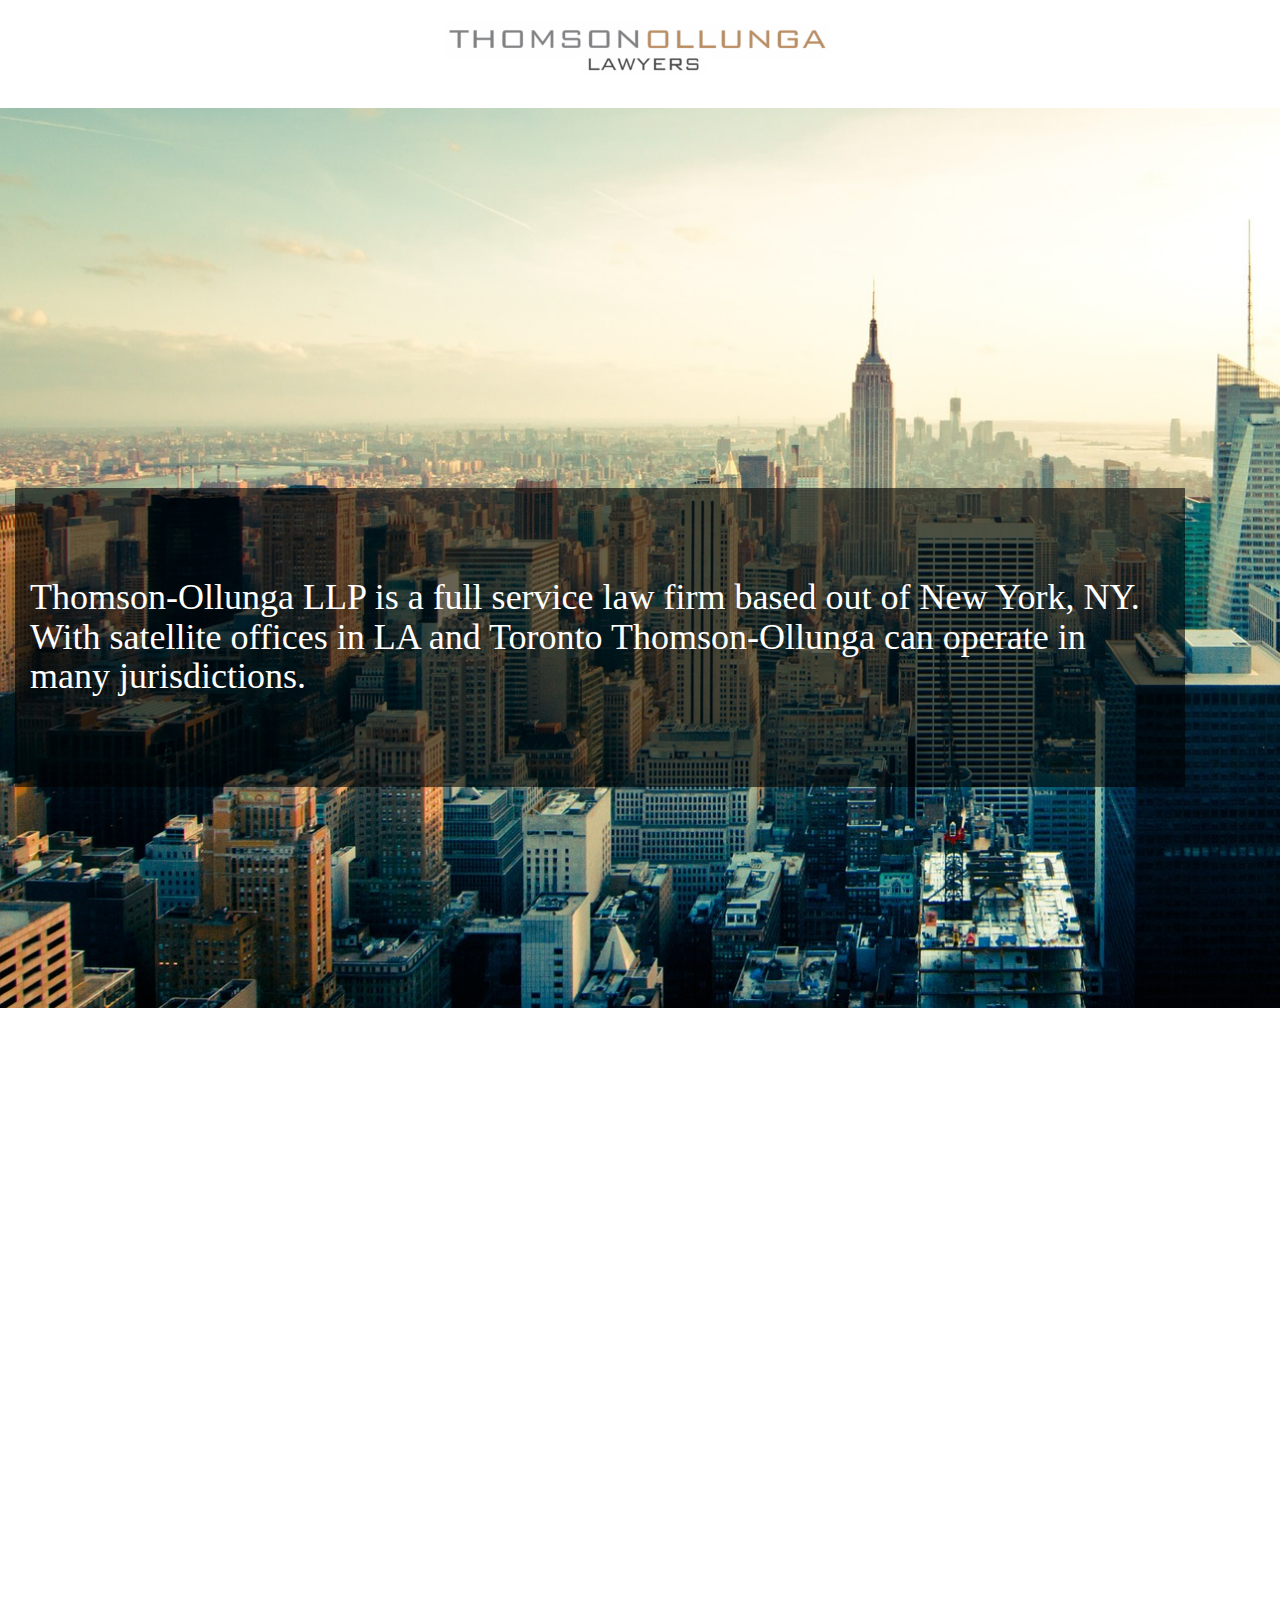
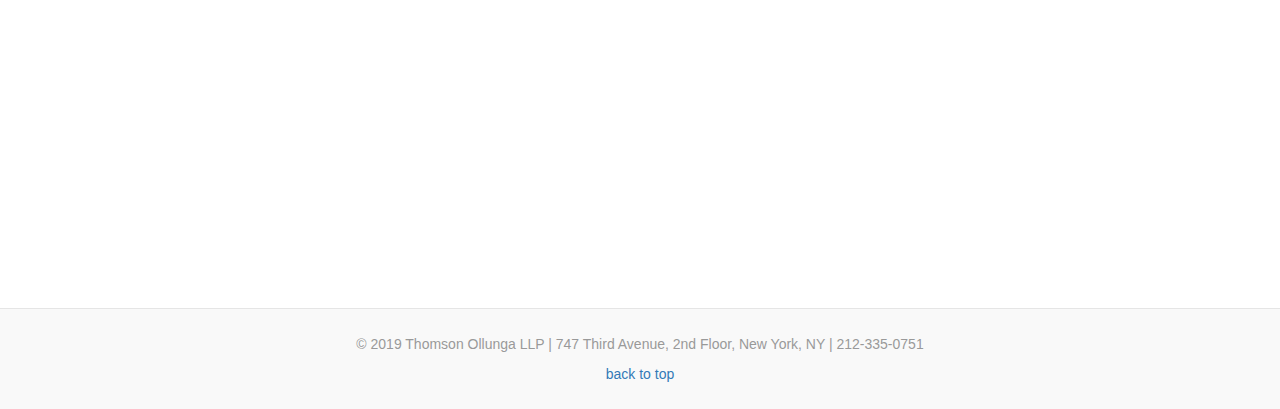
==== index.html @ 890078fc "included elasticlunr now.  search from console works as expected" ====
<!DOCTYPE html>
<html lang="en"><head>
    <meta charset="utf-8">
    <meta name="viewport" content="width=device-width, initial-scale=1, shrink-to-fit=no">
    <meta name="description" content="">
    <meta name="author" content="thomsonollunga llp">
    <title>TO LLP</title>


    <!-- Bootstrap core CSS -->
    <link href="./app/css/bootstrap.css" rel="stylesheet">

    <!-- Custom styles for this template -->
    <link href="./app/css/site.css" rel="stylesheet">
    <link href="./app/css/fixed_navbar.css" rel="stylesheet"> 
  </head>
  <body>
	<nav class="navbar navbar-fixed-top">
		<div class="container-fluid">
		    <div class="nav">
		    </div>
		</div>
        </nav>
    <main class="">
    	<div class="about">
	</div>
	<div class="container contact">
	</div>
    </main>
    <footer class="blog-footer">
	    <p>© 2019 Thomson Ollunga LLP | 747 Third Avenue, 2nd Floor, New York, NY | 212-335-0751</p>
        <p>
          <a href="#">back to top</a>
        </p>
    </footer>
     <script src="https://ajax.googleapis.com/ajax/libs/jquery/3.3.1/jquery.min.js"></script>
     <script src="./app/js/elasticlunr.min.js"></script>
     <script src="./app/js/bootstrap.min.js"></script>
     <script src="./app/js/app.js"></script>

</body>
</html>
---- app/css/site.css ----
.brand {
    position: absolute;
    left: 50%;
    display: block;
    transform: translateX(-50%);
}
.about-section {
	padding: 40vh 15px 10vh 15px;
	margin-right: auto;
	margin-left: 0px;
	margin-bottom: 10vh;
}
.about-section > h1 {
	padding: 10vh 15px 10vh 15px;
	background-color: rgba(0, 0, 0, 0.6);
}
.about {
	/*background-image:url("../images/new-york-city-336475_1920.jpg");*/
	/*background-image:url("../images/manhattan-336708_1920.jpg");*/
	background-image:url("../images/manhattan-407703_1920.jpg");
        background-repeat: no-repeat;
        background-size: cover;
}

.main-class {
	background-image:url("../images/new-york-city-336475_1920.jpg");
	background-repeat: no-repeat;
	background-size: cover;
}
/* stylelint-disable selector-list-comma-newline-after */
.content-with-padding {
  padding-bottom: 2em;
  padding-left:2em;
  padding-right:2em;
  padding-top:2em;
}
.heading-logo {
  height: 7vh;
  margin-top: 2vh;
}
.blog-header {
  line-height: 1;
  border-bottom: 1px solid #e5e5e5;
}

.blog-header-logo {
  font-family: "Playfair Display", Georgia, "Times New Roman", serif;
  font-size: 2.25rem;
}

.blog-header-logo:hover {
  text-decoration: none;
}

h1, h2, h3, h4, h5, h6 {
  font-family: "Playfair Display", Georgia, "Times New Roman", serif;
}

.display-4 {
  font-size: 2.5rem;
}
@media (min-width: 768px) {
  .display-4 {
    font-size: 3rem;
  }
}

.nav-scroller {
  position: relative; 
  z-index: 2;
  height: 2.75rem;
  overflow-y: hidden;
}

.nav-scroller .nav {
  display: -ms-flexbox;
  display: flex;
  -ms-flex-wrap: nowrap;
  flex-wrap: nowrap;
  padding-bottom: 1rem;
  margin-top: -1px;
  overflow-x: auto;
  text-align: center;
  white-space: nowrap;
  -webkit-overflow-scrolling: touch;
}

.nav-scroller .nav-link {
  padding-top: .75rem;
  padding-bottom: .75rem;
  font-size: .875rem;
}

.card-img-right {
  height: 100%;
  border-radius: 0 3px 3px 0;
}

.flex-auto {
  -ms-flex: 0 0 auto;
  flex: 0 0 auto;
}

.h-250 { height: 250px; }
@media (min-width: 768px) {
  .h-md-250 { height: 250px; }
}

/*
 * Blog name and description
 */
.blog-title {
  margin-bottom: 0;
  font-size: 2rem;
  font-weight: 400;
}
.blog-description {
  font-size: 1.1rem;
  color: #999;
}

@media (min-width: 40em) {
  .blog-title {
    font-size: 3.5rem;
  }
}

/* Pagination */
.blog-pagination {
  margin-bottom: 4rem;
}
.blog-pagination > .btn {
  border-radius: 2rem;
}

/*
 * Blog posts
 */
.blog-post {
  margin-bottom: 4rem;
}
.blog-post-title {
  margin-bottom: .25rem;
  font-size: 2.5rem;
}
.blog-post-meta {
  margin-bottom: 1.25rem;
  color: #999;
}

/*
 * Footer
 */
.blog-footer {
  padding: 2.5rem 0;
  color: #999;
  text-align: center;
  background-color: #f9f9f9;
  border-top: .05rem solid #e5e5e5;
}
.blog-footer p:last-child {
  margin-bottom: 0;
}
---- app/css/fixed_navbar.css ----
body {
  padding-top: 12vh;
  color: white;
}
.navbar {
	background-color: white;
	height: 12vh;
	min-height:12vh;
}
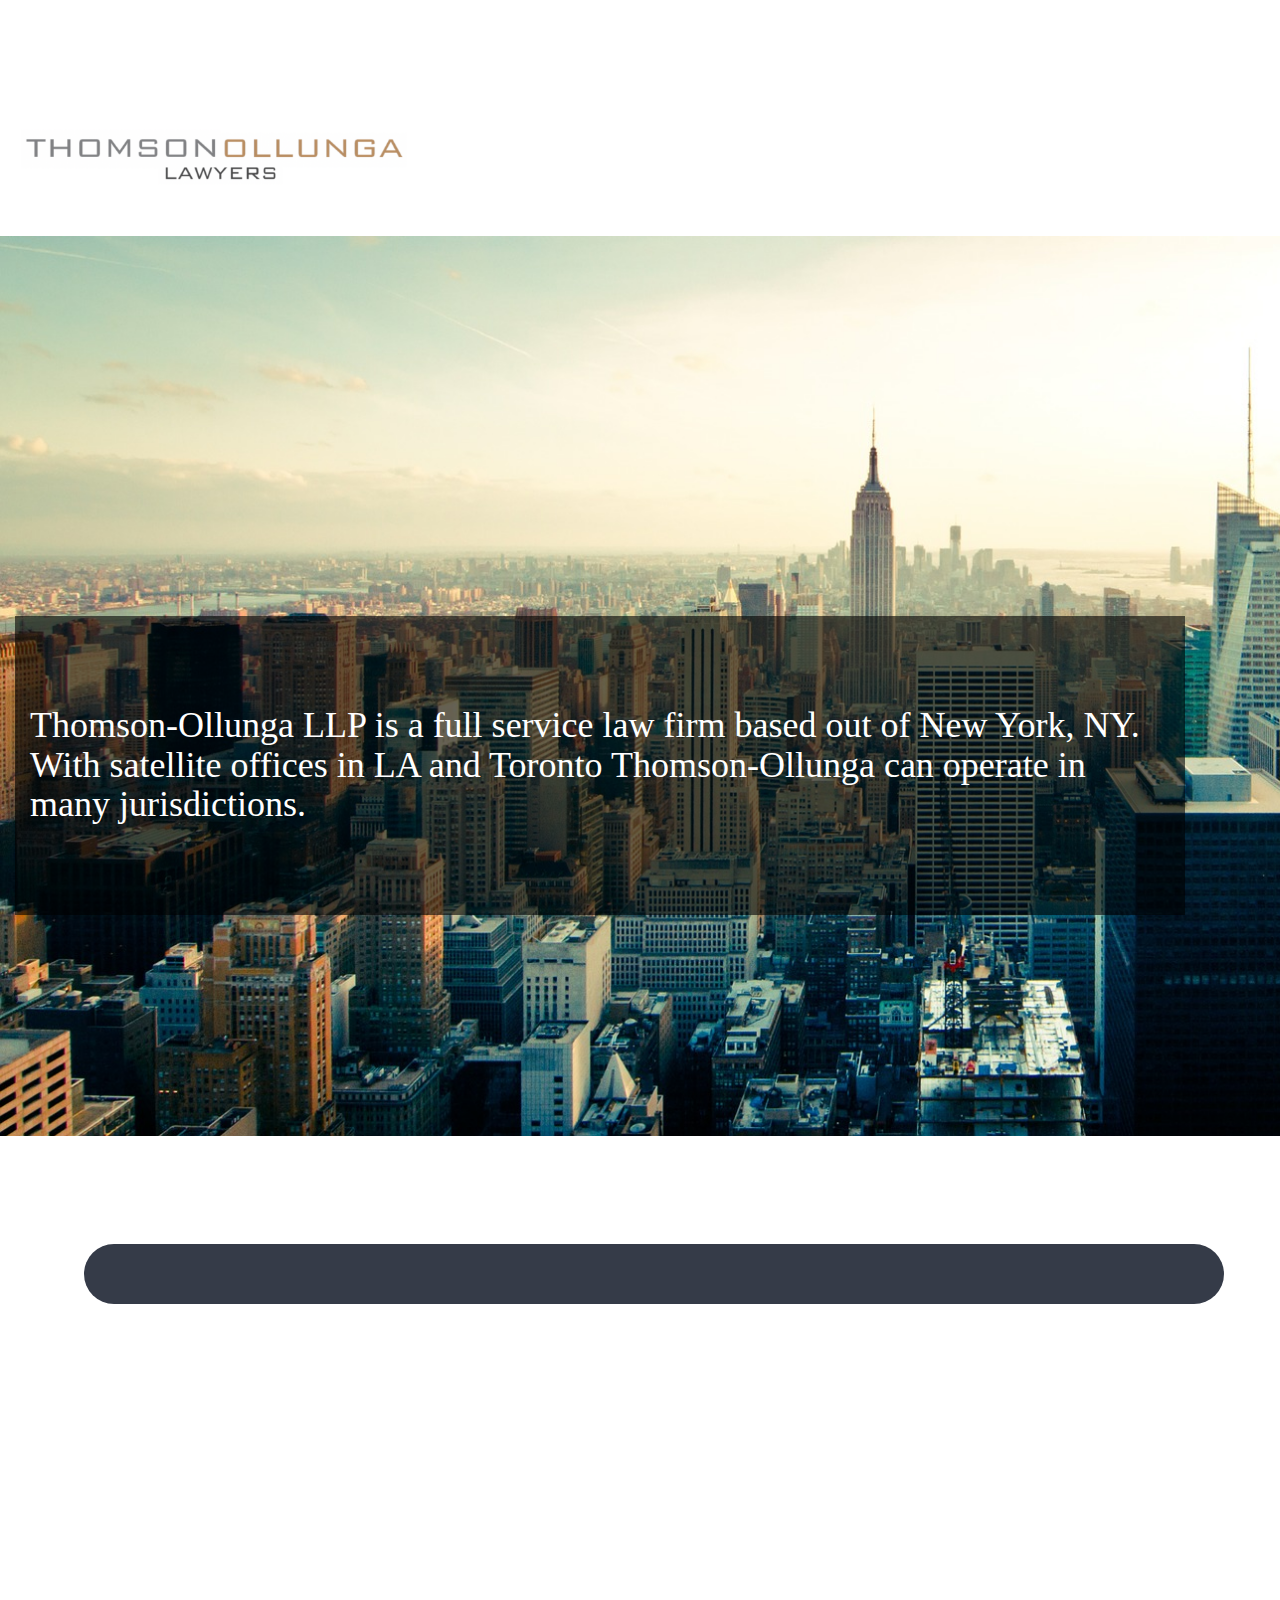
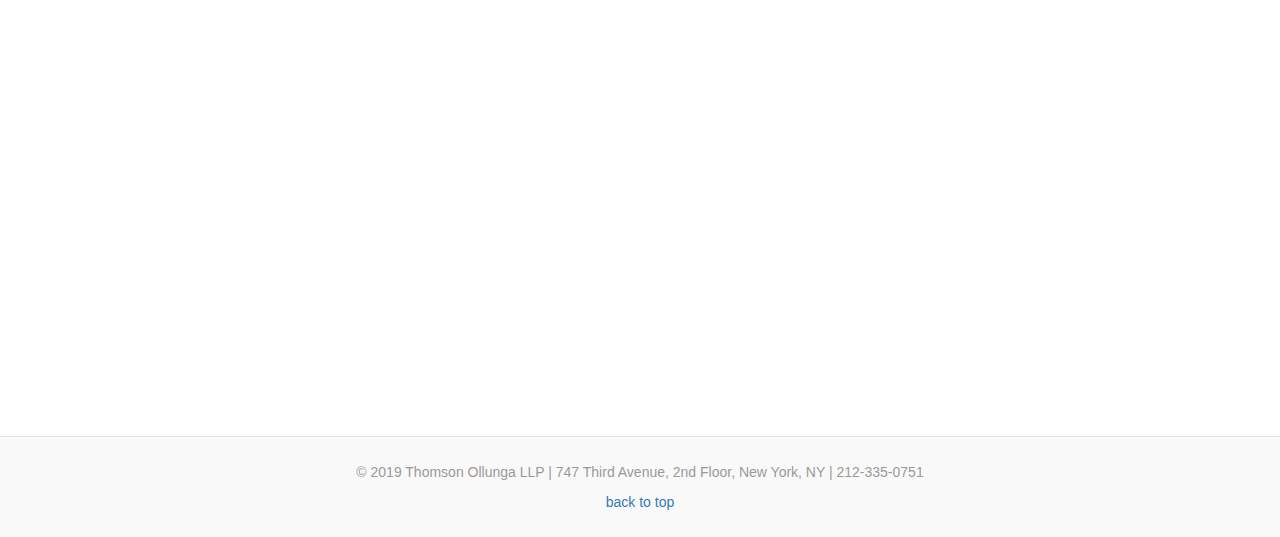
==== commit f821b57e: "with new searchbar and spacing working right on most devices" ====
--- a/index.html
+++ b/index.html
@@ -10,12 +10,16 @@
     <!-- Bootstrap core CSS -->
     <link href="./app/css/bootstrap.css" rel="stylesheet">
 
+    <link rel="stylesheet" href="https://stackpath.bootstrapcdn.com/bootstrap/4.1.3/css/bootstrap.min.css" integrity="sha384-MCw98/SFnGE8fJT3GXwEOngsV7Zt27NXFoaoApmYm81iuXoPkFOJwJ8ERdknLPMO" crossorigin="anonymous">
+    <link rel="stylesheet" href="https://use.fontawesome.com/releases/v5.5.0/css/all.css" integrity="sha384-B4dIYHKNBt8Bc12p+WXckhzcICo0wtJAoU8YZTY5qE0Id1GSseTk6S+L3BlXeVIU" crossorigin="anonymous">
+
     <!-- Custom styles for this template -->
     <link href="./app/css/site.css" rel="stylesheet">
-    <link href="./app/css/fixed_navbar.css" rel="stylesheet"> 
+    <link href="./app/css/fixed_navbar.css" rel="stylesheet">
+    <link href="./app/css/searchbar.css" rel="stylesheet">
   </head>
   <body>
-	<nav class="navbar navbar-fixed-top">
+	<nav class="navbar fixed-top">
 		<div class="container-fluid">
 		    <div class="nav">
 		    </div>
@@ -25,6 +29,16 @@
     	<div class="about">
 	</div>
 	<div class="container contact">
+		<div class="search_box_div">
+			<div class="container h-100">
+      				<div class="d-flex justify-content-center h-100">
+        				<div class="searchbar">
+        				  <input class="search_input" type="text" name="" placeholder="Search...">
+        				  <a href="#" class="search_icon"><i class="fas fa-search"></i></a>
+        				</div>
+      				</div>
+    			</div>
+		</div>
 	</div>
     </main>
     <footer class="blog-footer">
--- a/app/css/site.css
+++ b/app/css/site.css
@@ -1,5 +1,9 @@
+.search_box_div{
+	padding-top: 12vh;
+}
+
 .brand {
-    position: absolute;
+    position: relative;
     left: 50%;
     display: block;
     transform: translateX(-50%);
--- a/app/css/searchbar.css
+++ b/app/css/searchbar.css
@@ -0,0 +1,42 @@
+.searchbar{
+    margin-bottom: auto;
+    margin-top: auto;
+    height: 60px;
+    background-color: #353b48;
+    border-radius: 30px;
+    padding: 10px;
+    }
+
+    .search_input{
+    color: white;
+    border: 0;
+    outline: 0;
+    background: none;
+    width: 0;
+    caret-color:transparent;
+    line-height: 40px;
+    transition: width 0.4s linear;
+    }
+
+    .searchbar:hover > .search_input{
+    padding: 0 10px;
+    width: 450px;
+    caret-color:red;
+    transition: width 0.4s linear;
+    }
+
+    .searchbar:hover > .search_icon{
+    background: white;
+    color: #e74c3c;
+    }
+
+    .search_icon{
+    height: 40px;
+    width: 40px;
+    float: right;
+    display: flex;
+    justify-content: center;
+    align-items: center;
+    border-radius: 50%;
+    color:white;
+    }
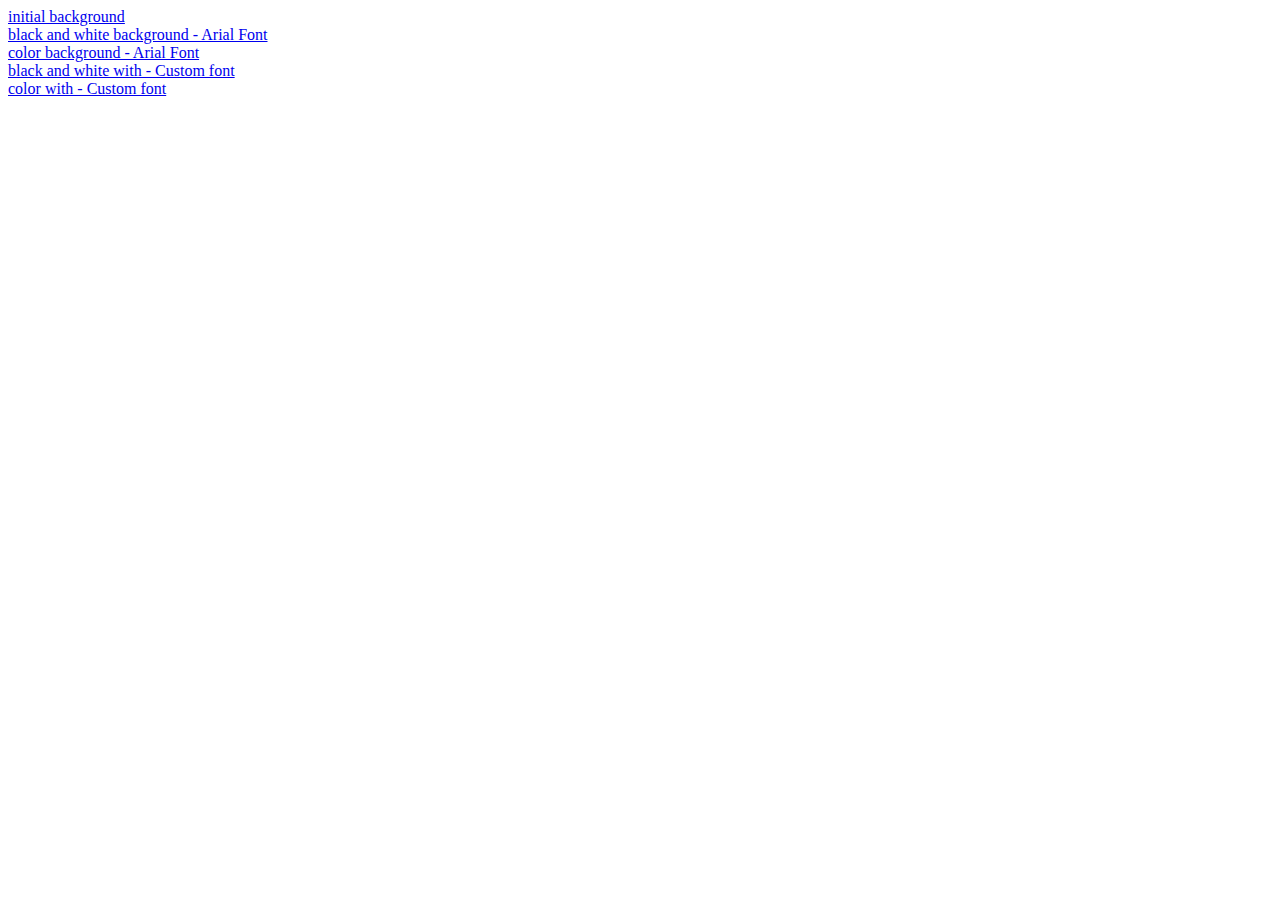
==== commit 9f863176: "demo versions" ====
--- a/index.html
+++ b/index.html
@@ -1,56 +1,8 @@
-<!DOCTYPE html>
-<html lang="en"><head>
-    <meta charset="utf-8">
-    <meta name="viewport" content="width=device-width, initial-scale=1, shrink-to-fit=no">
-    <meta name="description" content="">
-    <meta name="author" content="thomsonollunga llp">
-    <title>TO LLP</title>
+<html>
 
-
-    <!-- Bootstrap core CSS -->
-    <link href="./app/css/bootstrap.css" rel="stylesheet">
-
-    <link rel="stylesheet" href="https://stackpath.bootstrapcdn.com/bootstrap/4.1.3/css/bootstrap.min.css" integrity="sha384-MCw98/SFnGE8fJT3GXwEOngsV7Zt27NXFoaoApmYm81iuXoPkFOJwJ8ERdknLPMO" crossorigin="anonymous">
-    <link rel="stylesheet" href="https://use.fontawesome.com/releases/v5.5.0/css/all.css" integrity="sha384-B4dIYHKNBt8Bc12p+WXckhzcICo0wtJAoU8YZTY5qE0Id1GSseTk6S+L3BlXeVIU" crossorigin="anonymous">
-
-    <!-- Custom styles for this template -->
-    <link href="./app/css/site.css" rel="stylesheet">
-    <link href="./app/css/fixed_navbar.css" rel="stylesheet">
-    <link href="./app/css/searchbar.css" rel="stylesheet">
-  </head>
-  <body>
-	<nav class="navbar fixed-top">
-		<div class="container-fluid">
-		    <div class="nav">
-		    </div>
-		</div>
-        </nav>
-    <main class="">
-    	<div class="about">
-	</div>
-	<div class="container contact">
-		<div class="search_box_div">
-			<div class="container h-100">
-      				<div class="d-flex justify-content-center h-100">
-        				<div class="searchbar">
-        				  <input class="search_input" type="text" name="" placeholder="Search...">
-        				  <a href="#" class="search_icon"><i class="fas fa-search"></i></a>
-        				</div>
-      				</div>
-    			</div>
-		</div>
-	</div>
-    </main>
-    <footer class="blog-footer">
-	    <p>© 2019 Thomson Ollunga LLP | 747 Third Avenue, 2nd Floor, New York, NY | 212-335-0751</p>
-        <p>
-          <a href="#">back to top</a>
-        </p>
-    </footer>
-     <script src="https://ajax.googleapis.com/ajax/libs/jquery/3.3.1/jquery.min.js"></script>
-     <script src="./app/js/elasticlunr.min.js"></script>
-     <script src="./app/js/bootstrap.min.js"></script>
-     <script src="./app/js/app.js"></script>
-
-</body>
+	<a href="./default.html">initial background</a></br>
+	<a href="./version_1.html">black and white background - Arial Font</a></br>
+	<a href="./version_2.html">color background - Arial Font</a></br>
+	<a href="./version_3.html">black and white with - Custom font</a></br>
+	<a href="./version_4.html">color with - Custom font</a></br>
 </html>
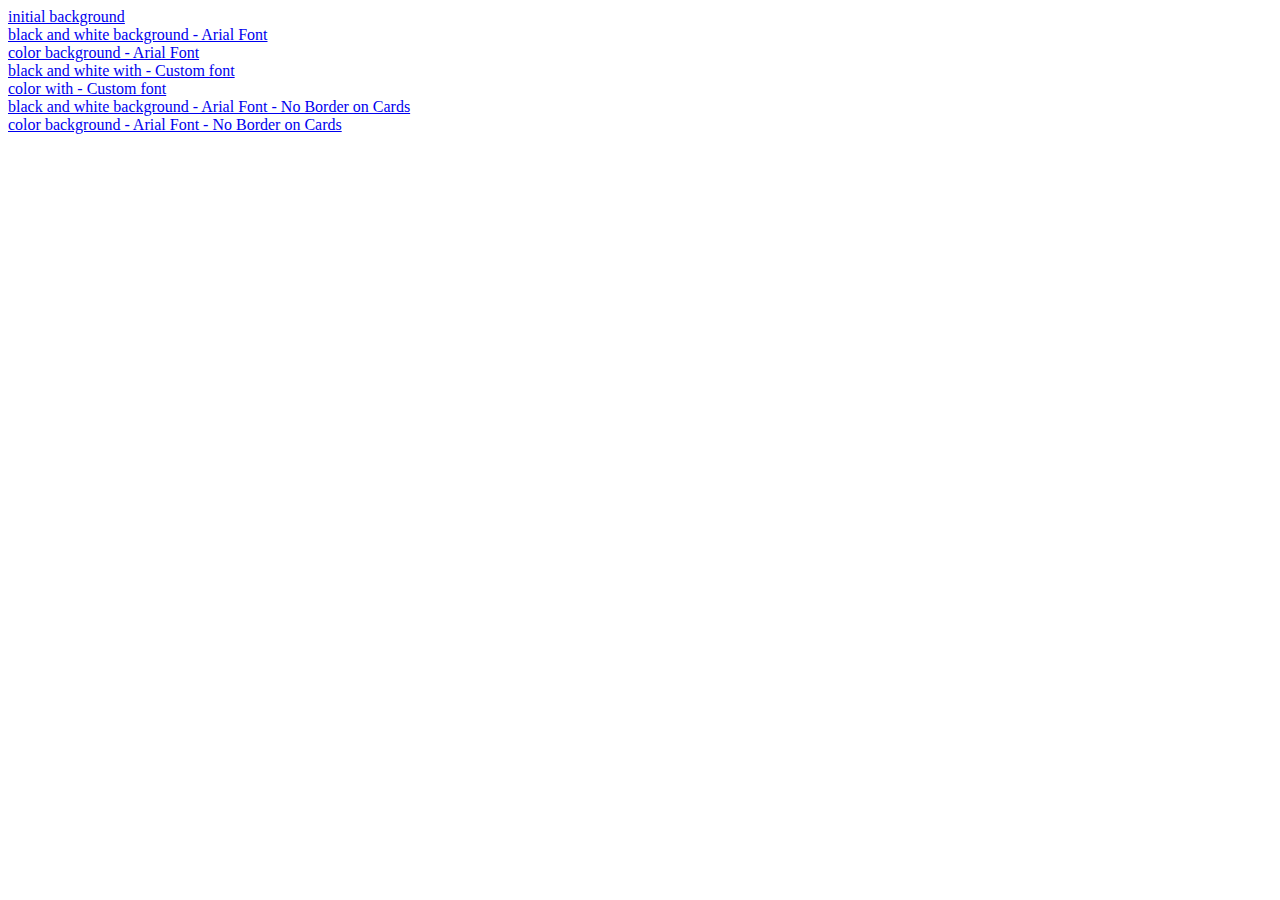
==== commit 0a6cfc1f: "more demo's" ====
--- a/index.html
+++ b/index.html
@@ -5,4 +5,6 @@
 	<a href="./version_2.html">color background - Arial Font</a></br>
 	<a href="./version_3.html">black and white with - Custom font</a></br>
 	<a href="./version_4.html">color with - Custom font</a></br>
+	<a href="./version_5.html">black and white background - Arial Font - No Border on Cards</a></br>
+        <a href="./version_6.html">color background - Arial Font - No Border on Cards</a></br>
 </html>
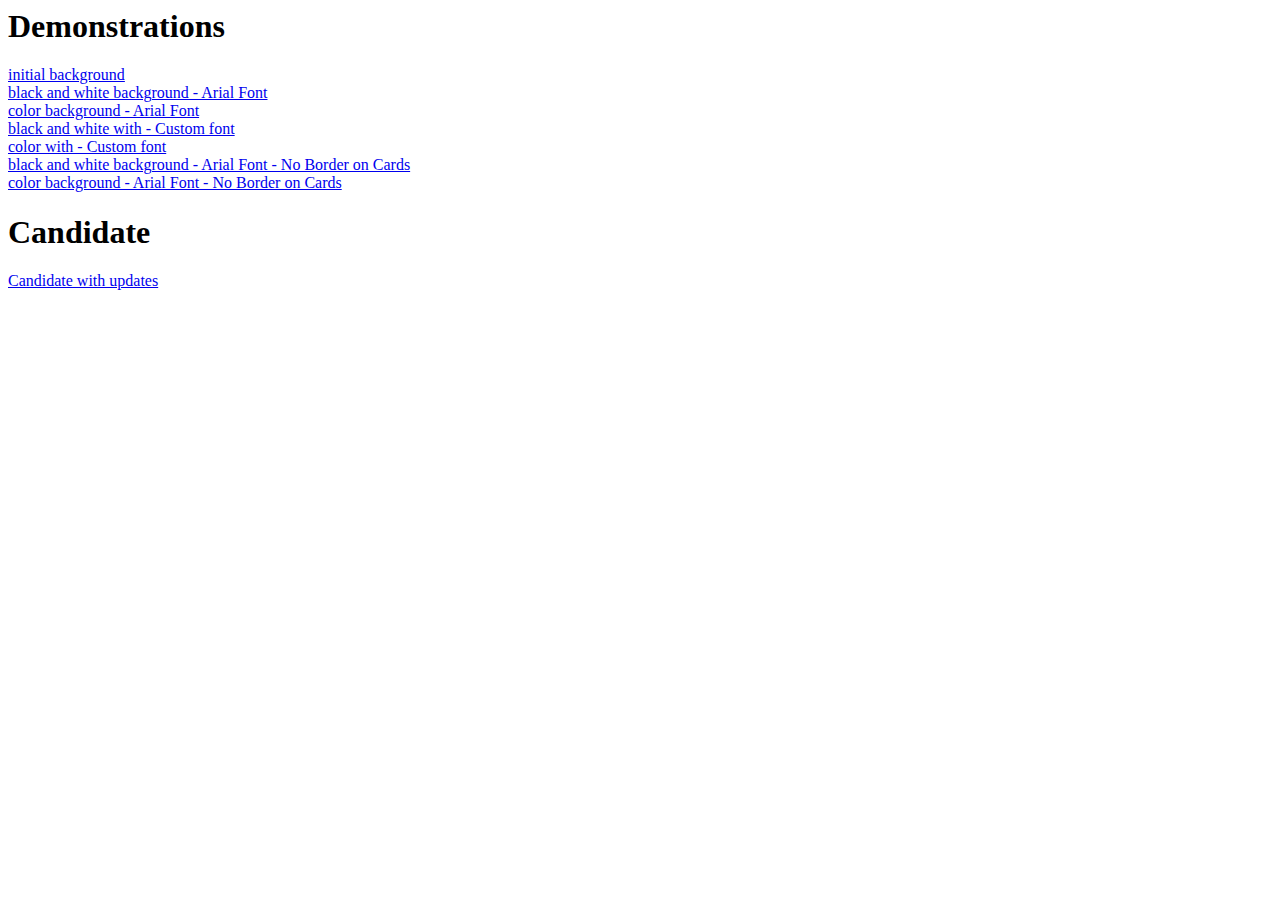
==== commit faa5ca54: "updated index page" ====
--- a/index.html
+++ b/index.html
@@ -1,10 +1,13 @@
 <html>
 
-	<a href="./default.html">initial background</a></br>
-	<a href="./version_1.html">black and white background - Arial Font</a></br>
-	<a href="./version_2.html">color background - Arial Font</a></br>
-	<a href="./version_3.html">black and white with - Custom font</a></br>
-	<a href="./version_4.html">color with - Custom font</a></br>
-	<a href="./version_5.html">black and white background - Arial Font - No Border on Cards</a></br>
-        <a href="./version_6.html">color background - Arial Font - No Border on Cards</a></br>
+	<h1>Demonstrations</h1>
+	<a href="./app/html/default.html">initial background</a></br>
+	<a href="./app/html/version_1.html">black and white background - Arial Font</a></br>
+	<a href="./app/html/version_2.html">color background - Arial Font</a></br>
+	<a href="./app/html/version_3.html">black and white with - Custom font</a></br>
+	<a href="./app/html/version_4.html">color with - Custom font</a></br>
+	<a href="./app/html/version_5.html">black and white background - Arial Font - No Border on Cards</a></br>
+        <a href="./app/html/version_6.html">color background - Arial Font - No Border on Cards</a></br>
+	<h1>Candidate</h1>
+	<a href="./app/html/candidate.html">Candidate with updates</a>
 </html>
